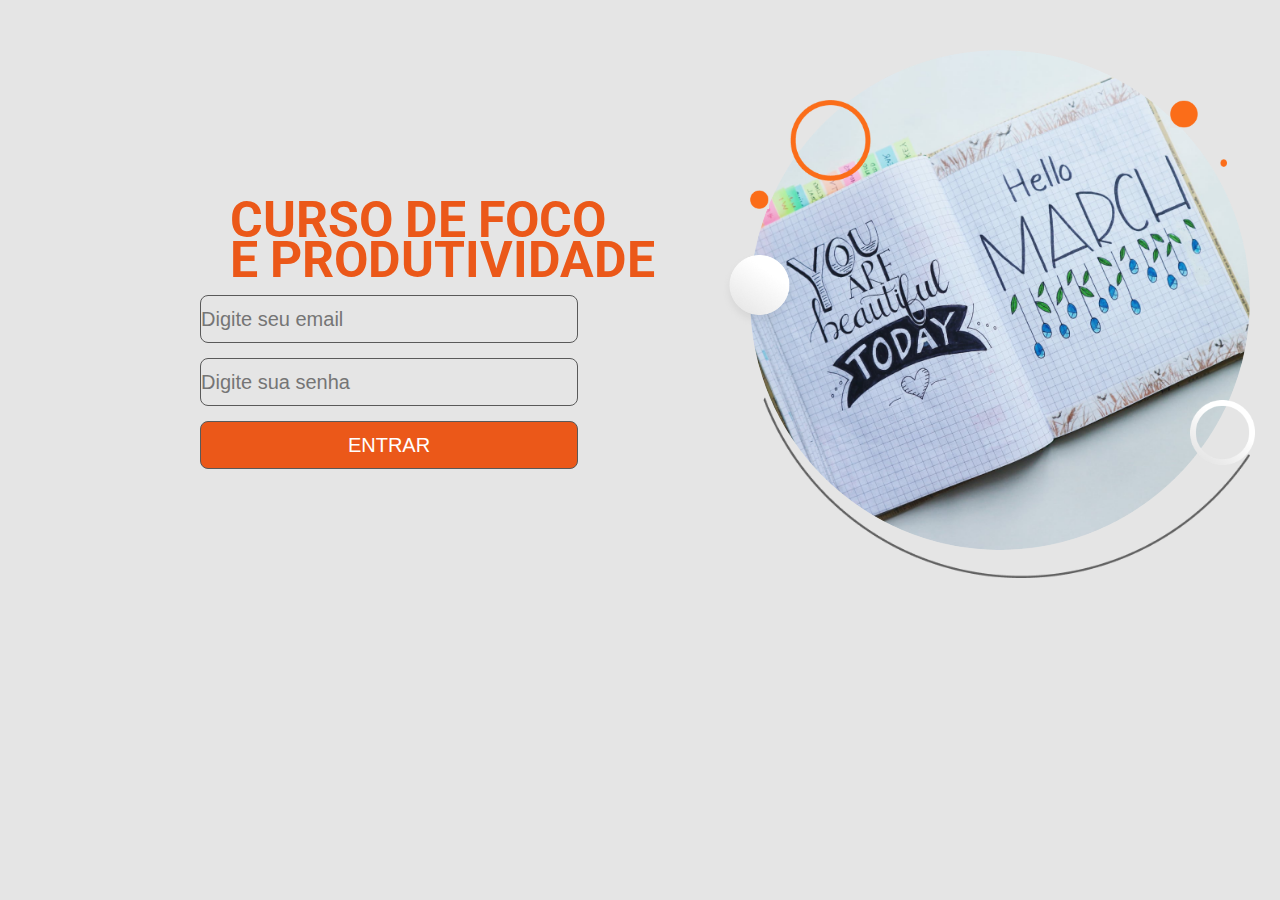
==== Exercicio 2/index.html @ 822aa0ba "exercicio 1 e 2" ====
<!DOCTYPE html>
<html lang="en">
  <head>
    <meta charset="UTF-8" />
    <meta http-equiv="X-UA-Compatible" content="IE=edge" />
    <meta name="viewport" content="width=device-width, initial-scale=1.0" />
    <link rel="stylesheet" href="./style.css" />
    <!-- Google Fonts -->
    <link rel="preconnect" href="https://fonts.googleapis.com" />
    <link rel="preconnect" href="https://fonts.gstatic.com" crossorigin />
    <link
      href="https://fonts.googleapis.com/css2?family=Roboto&display=swap"
      rel="stylesheet"
    />

    <title>Exercicio 2</title>
  </head>
  <body>
    <div class="container">
      <section class="content">
        <div class="text-content">
          <h1>CURSO DE FOCO</h1>
          <h1>E PRODUTIVIDADE</h1>
        </div>
        <div class="form-content">
          <form action="">
            <input
              type="email"
              placeholder="Digite seu email"
              class="form-content-email"
            />
          </form>
          <form action="">
            <input
              type="password"
              placeholder="Digite sua senha"
              class="form-content-password"
            />
          </form>
          <form action="">
            <input type="submit" value="ENTRAR" class="form-content-submit" />
          </form>
        </div>
      </section>
      <section class="img-content">
        <div>
          <img
            src="./Components/image/image 1.png"
            alt="img1"
            class="img-content-img1"
          />
        </div>
        <div>
          <img
            src="./Components/image/Ellipse 1.png"
            alt="img1"
            class="img-content-img2"
          />
        </div>
        <div>
          <img
            src="./Components/image/Ellipse 2.png"
            alt="img1"
            class="img-content-img3"
          />
        </div>
        <div>
          <img
            src="./Components/image/Ellipse 3.png"
            alt="img1"
            class="img-content-img4"
          />
        </div>
        <div>
          <img
            src="./Components/image/Ellipse 4.png"
            alt="img1"
            class="img-content-img5"
          />
        </div>
        <div>
          <img
            src="./Components/image/Ellipse 6.png"
            alt="img1"
            class="img-content-img6"
          />
        </div>
        <div>
          <img
            src="./Components/image/Ellipse 7.png"
            alt="img1"
            class="img-content-img7"
          />
        </div>
        <div>
          <img
            src="./Components/image/Ellipse 8.png"
            alt="img1"
            class="img-content-img8"
          />
        </div>
      </section>
    </div>
  </body>
</html>
---- Exercicio 2/style.css ----
* {
  padding: 0;
  margin: 0;
  box-sizing: border-box;
  background-color: #e5e5e5;
}
.content {
  position: absolute;
  display: flex;
  flex-direction: column;
  gap: 15px;
  margin: 200px;
}
.text-content {
  font-family: "Roboto", sans-serif;
  color: #eb5819;
  font-size: 25px;
  line-height: 40px;
  margin-left: 30px;
}
.form-content {
  display: flex;
  flex-direction: column;
  gap: 15px;
}
.form-content-email {
  width: 378px;
  height: 48px;
  border-radius: 8px;
  gap: 10px;
  border: 1px solid #595959;
  font-size: 20px;
}
.form-content-password {
  width: 378px;
  height: 48px;
  border-radius: 8px;
  gap: 10px;
  border: 1px solid #595959;
  font-size: 20px;
}
.form-content-submit {
  width: 378px;
  height: 48px;
  border-radius: 8px;
  gap: 10px;
  border: 1px solid #595959;
  background-color: #eb5819;
  color: white;
  font-size: 20px;
  cursor: pointer;
  transition: 0.4ms;
}

.img-content {
  position: absolute;
  margin: -100px;
}
.img-content-img1 {
  margin-left: -50px;
  position: absolute;
  width: 500px;
  height: 500px;
  left: 900px;
  top: 150px;
  border-radius: 750px;
  z-index: 0;
}
.img-content-img2 {
  position: absolute;
  width: 28.22px;
  height: 28.22px;
  left: 1270px;
  top: 200px;
}
.img-content-img3 {
  position: absolute;
  width: 7.43px;
  height: 7.43px;
  left: 1320px;
  top: 259.41px;
}
.img-content-img4 {
  position: absolute;
  width: 19.31px;
  height: 19.31px;
  left: 850px;
  top: 290px;
}
.img-content-img5 {
  position: absolute;
  width: 80.95px;
  height: 80.95px;
  left: 890px;
  top: 200px;
  background-color: transparent;
}
.img-content-img6 {
  position: absolute;
  width: 500px;
  height: auto;
  left: 850px;
  top: 450px;
  border-radius: 100px;
  background-color: transparent;
}
.img-content-img7 {
  position: absolute;
  width: 80.25px;
  height: 80.25px;
  left: 820px;
  top: 350px;
  background-color: transparent;
}
.img-content-img8 {
  position: absolute;
  width: 64.8px;
  height: 64.8px;
  left: 1290px;
  top: 500px;
  background-color: transparent;
}

@media (max-width: 750px) {
  .content {
    position: relative;
    display: flex;
    flex-direction: column;
    width: 378px;
    height: 378px;
    top: 399px;
    left: 76px;
    border-radius: 8px;
  }
  .img-content {
    position: absolute;
    display: flex;
    flex-direction: column;
    width: 354.96px;
    height: 313px;
    top: -50px;
    left: -570px;
    justify-content: center;
  }
}
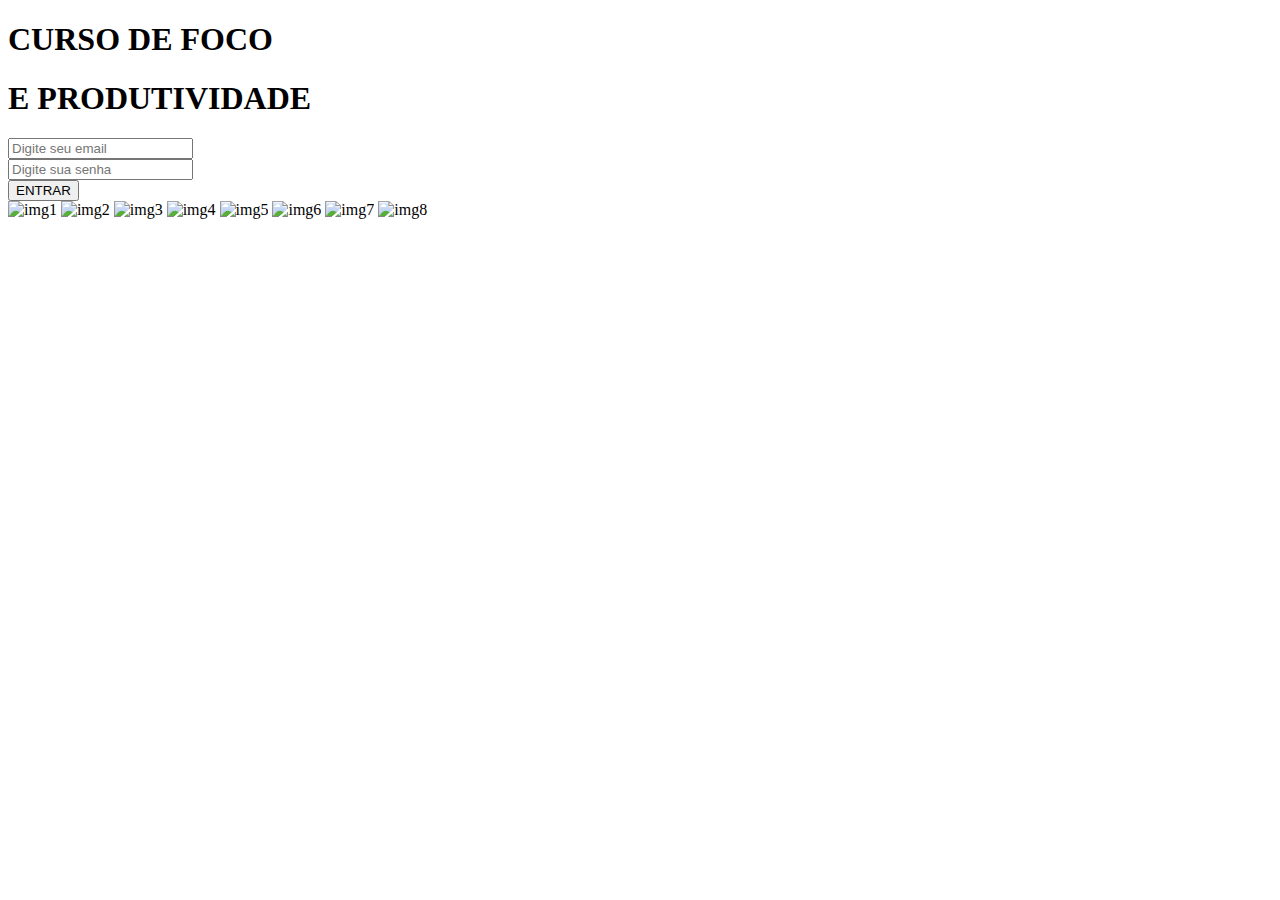
==== commit df29e58e: "fix" ====
--- a/Exercicio 2/index.html
+++ b/Exercicio 2/index.html
@@ -4,101 +4,79 @@
     <meta charset="UTF-8" />
     <meta http-equiv="X-UA-Compatible" content="IE=edge" />
     <meta name="viewport" content="width=device-width, initial-scale=1.0" />
-    <link rel="stylesheet" href="./style.css" />
-    <!-- Google Fonts -->
-    <link rel="preconnect" href="https://fonts.googleapis.com" />
-    <link rel="preconnect" href="https://fonts.gstatic.com" crossorigin />
+    <link rel="stylesheet" href="/style.css" />
     <link
-      href="https://fonts.googleapis.com/css2?family=Roboto&display=swap"
+      href="https://fonts.googleapis.com/css2?family=Roboto:ital,wght@0,100;0,300;0,400;1,100;1,300&display=swap"
       rel="stylesheet"
     />
-
-    <title>Exercicio 2</title>
+    <title>Curso de Foco e Produtividade</title>
   </head>
   <body>
     <div class="container">
-      <section class="content">
-        <div class="text-content">
-          <h1>CURSO DE FOCO</h1>
-          <h1>E PRODUTIVIDADE</h1>
-        </div>
-        <div class="form-content">
-          <form action="">
-            <input
-              type="email"
-              placeholder="Digite seu email"
-              class="form-content-email"
-            />
-          </form>
-          <form action="">
-            <input
-              type="password"
-              placeholder="Digite sua senha"
-              class="form-content-password"
-            />
-          </form>
-          <form action="">
-            <input type="submit" value="ENTRAR" class="form-content-submit" />
-          </form>
-        </div>
-      </section>
+      <div class="head-content1">
+        <h1 class="head-text-content">CURSO DE FOCO</h1>
+        <h1 class="head-text-content">E PRODUTIVIDADE</h1>
+        <form action="" class="form-content">
+          <input
+            type="email"
+            name="email"
+            id="email"
+            placeholder="Digite seu email"
+            class="form-content content1"
+          />
+        </form>
+        <form action="email" class="form-content2">
+          <input
+            type="password"
+            name="password"
+            id="password"
+            placeholder="Digite sua senha"
+            class="form-content content2"
+          />
+        </form>
+        <button class="head-btn-content">ENTRAR</button>
+      </div>
       <section class="img-content">
-        <div>
-          <img
-            src="./Components/image/image 1.png"
-            alt="img1"
-            class="img-content-img1"
-          />
-        </div>
-        <div>
-          <img
-            src="./Components/image/Ellipse 1.png"
-            alt="img1"
-            class="img-content-img2"
-          />
-        </div>
-        <div>
-          <img
-            src="./Components/image/Ellipse 2.png"
-            alt="img1"
-            class="img-content-img3"
-          />
-        </div>
-        <div>
-          <img
-            src="./Components/image/Ellipse 3.png"
-            alt="img1"
-            class="img-content-img4"
-          />
-        </div>
-        <div>
-          <img
-            src="./Components/image/Ellipse 4.png"
-            alt="img1"
-            class="img-content-img5"
-          />
-        </div>
-        <div>
-          <img
-            src="./Components/image/Ellipse 6.png"
-            alt="img1"
-            class="img-content-img6"
-          />
-        </div>
-        <div>
-          <img
-            src="./Components/image/Ellipse 7.png"
-            alt="img1"
-            class="img-content-img7"
-          />
-        </div>
-        <div>
-          <img
-            src="./Components/image/Ellipse 8.png"
-            alt="img1"
-            class="img-content-img8"
-          />
-        </div>
+        <img
+          src="/components/image/image 1.png"
+          alt="img1"
+          class="img-content-1"
+        />
+        <img
+          src="/components/image/Ellipse 2.png"
+          alt="img2"
+          class="img-content-2"
+        />
+        <img
+          src="/components/image/Ellipse 1.png"
+          alt="img3"
+          class="img-content-3"
+        />
+        <img
+          src="/components/image/Ellipse 4.png"
+          alt="img4"
+          class="img-content-4"
+        />
+        <img
+          src="/components/image/Ellipse 3.png"
+          alt="img5"
+          class="img-content-5"
+        />
+        <img
+          src="/components/image/Ellipse 7.png"
+          alt="img6"
+          class="img-content-6"
+        />
+        <img
+          src="/components/image/sombra argola 1.png"
+          alt="img7"
+          class="img-content-7"
+        />
+        <img
+          src="/components/image/Ellipse 6 (1).png"
+          alt="img8"
+          class="img-content-8"
+        />
       </section>
     </div>
   </body>
